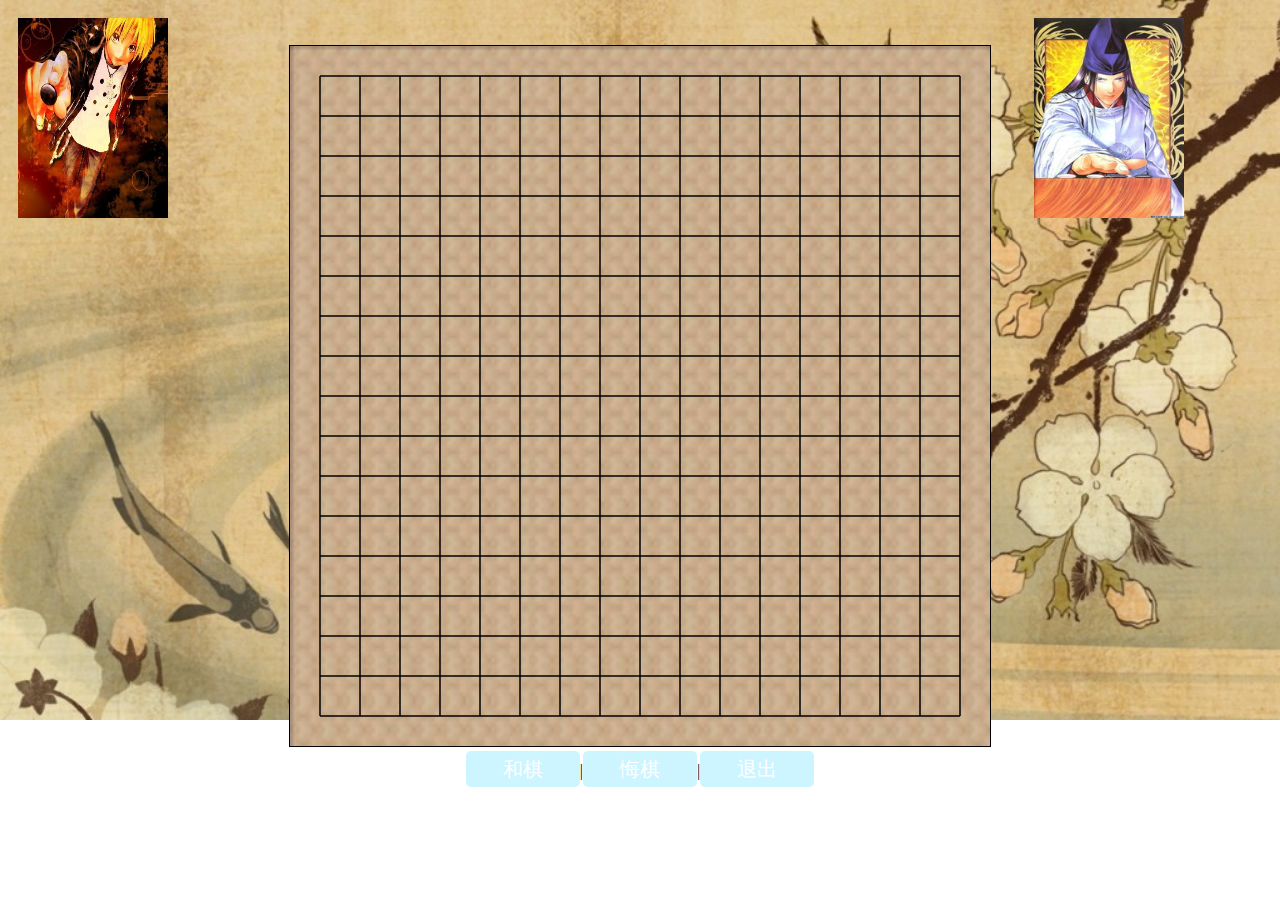
==== Gomoku/PVE.html @ f40bf900 "my first file" ====
<!DOCTYPE html>
<html>
<head>
	<meta charset="UTF-8">
	<title>PVE</title>
	<link href="css/PVE.css" rel="stylesheet" type="text/css">

</head>

<body>
	<div id="player1">
    <img src="images/u196.jpg" width="150" height="200">
    </div>
    <div id="computer">
    	<img src="images/people3.jpg" width="150" height="200">
    </div>
<div id="chessboard">
<canvas id="canvas" width="700" height="700" style = "border:1px solid;background-image:url(images/chessbg.png);background-size:cover; "></canvas>
<br>
<button type="button" id="heqi">和棋</button>|<button type="button" id="huiqi">悔棋</button>|<a href="index.html"><button type="button" id="tuichu">退出</button></a>
</div>

<script>
var canvas=document.getElementById('canvas');
var cxt=canvas.getContext('2d');
var img_b=new Image();
img_b.src ="images/b.png";
var img_w=new Image();
img_w.src="images/w.png";
var chessData = new Array(15);//这个为棋盘的二维数组用来保存棋盘信息，初始化0为没有走过的，1为白棋走的，2为黑棋走的 
for (var x = 30; x <= 670; x+=40) 
{ 
	chessData[x] = new Array(15); 
	for (var y = 30; y <= 670; y+=40) 
	{ 
		chessData[x][y] = 0; 
	} 
} 
var isBlack = true;//轮到哪方下棋
var isWell = false;//是否结束
for (var i = 30; i <= 670; i += 40) {//绘制棋盘的线 
cxt.beginPath(); 
cxt.moveTo(30, i); 
cxt.lineTo(670, i); 
cxt.closePath(); 
cxt.stroke(); 
cxt.beginPath(); 
cxt.moveTo(i, 30); 
cxt.lineTo(i, 670); 
cxt.closePath(); 
cxt.stroke(); 
} 



canvas.onclick=function(e){//给canvas添加点击事件
    e=e||event;//获取事件对象
    //获取事件在canvas中发生的位置
	var bbox = canvas.getBoundingClientRect();
    var x=Math.round((e.clientX-canvas.offsetLeft-bbox.left-30)/40)*40+30;
    var y=Math.round((e.clientY-canvas.offsetTop- bbox.top-30)/40)*40+30;
    //如果事件位置在矩形区域中
	if (isWell == true) { 
	alert("已经结束了，如果需要重新玩，请刷新"); 
	return; 
	} 
	if (chessData[x][y] != 0) {//判断该位置是否被下过了 
	alert("你不能在这个位置下棋"); 
	return; 
	} 
    if(isBlack){
		isBlack = false;
        cxt.drawImage(img_b,x-20,y-20);
		chessData[x][y] = 1;//黑棋
	}
	else{
		isBlack =true;
		cxt.drawImage(img_w,x-20,y-20);
		chessData[x][y] = 2;//白棋
	}
}

</script>
	
</body>
</html>
---- Gomoku/css/PVE.css ----
/* CSS Document */
body{
	background-image:url(../images/u551.jpg);	
	background-repeat:no-repeat;
	background-size:cover;
	
}

#player1{
	position:absolute;
	float:left;
	width:10%;
	height:10%;
	margin:10px;
}
#computer{
	position:absolute;
	left:80%;
	width:10%;
	height:10%;
	margin:10px;
}
#chessboard{
	position: absolute;
	top:5%;
	left:20%;
	right:20%;
	height:75%;
	text-align:center;
}
#function{
	text-align: center;
	position: absolute;
	top: 380px;
	left: 113px;
	right: 20%;
	text-align: center;	
}
#heqi{

  width:114px;
  height:36px;
  background:inherit;
  background-color:rgba(0, 204, 255, 0.2);
  border:none;
  border-radius:5px;
  -moz-box-shadow:none;
  -webkit-box-shadow:none;
  box-shadow:none;
  font-size:20px;
  color:#FFF;
}
#huiqi{

  width:114px;
  height:36px;
  background:inherit;
  background-color:rgba(0, 204, 255, 0.2);
  border:none;
  border-radius:5px;
  -moz-box-shadow:none;
  -webkit-box-shadow:none;
  box-shadow:none;
  font-size:20px;
  color:#FFF;
}
#tuichu{

  width:114px;
  height:36px;
  background:inherit;
  background-color:rgba(0, 204, 255, 0.2);
  border:none;
  border-radius:5px;
  -moz-box-shadow:none;
  -webkit-box-shadow:none;
  box-shadow:none;
  font-size:20px;
  color:#FFF;
}
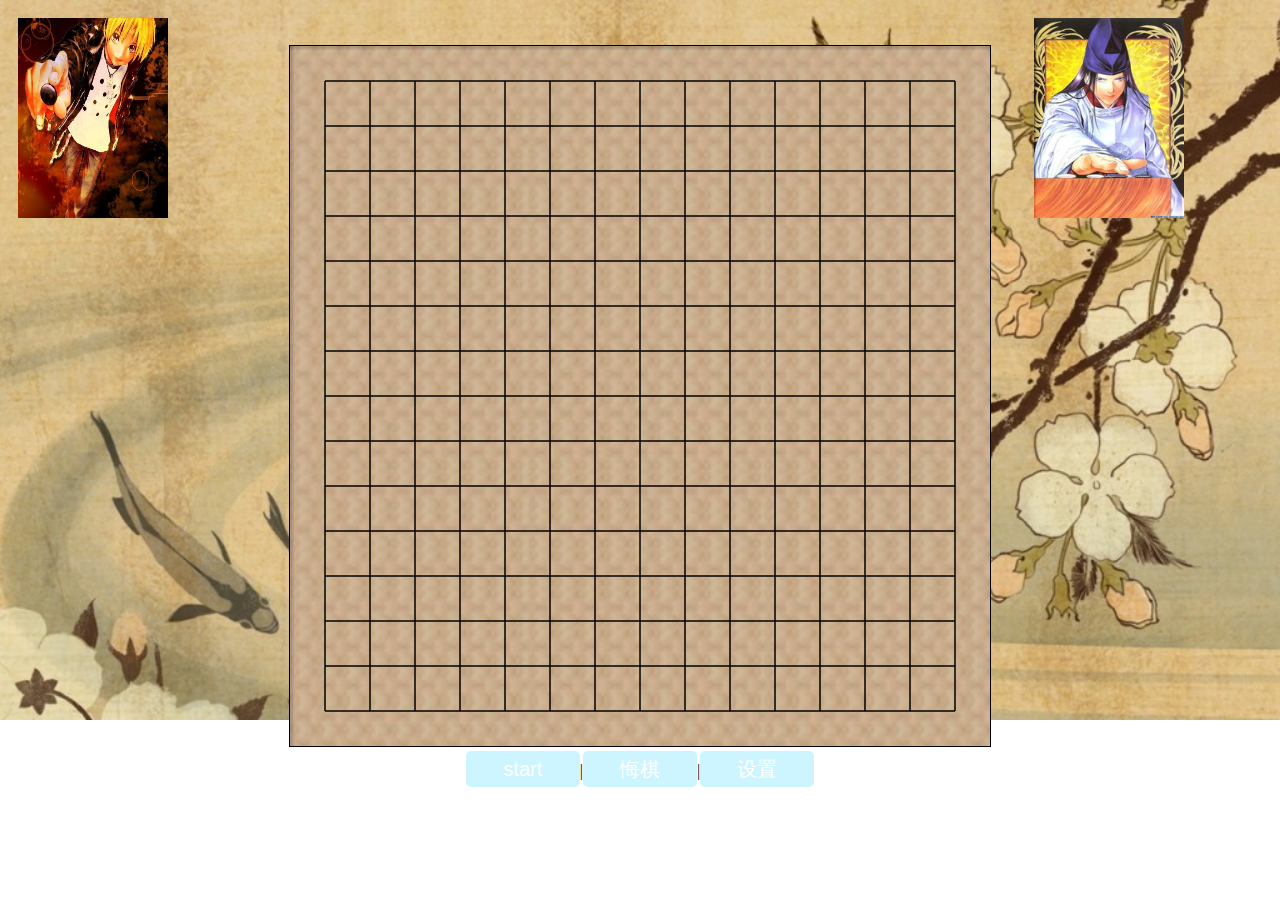
==== commit c7605367: "aolun finall" ====
--- a/Gomoku/PVE.html
+++ b/Gomoku/PVE.html
@@ -4,7 +4,8 @@
 	<meta charset="UTF-8">
 	<title>PVE</title>
 	<link href="css/PVE.css" rel="stylesheet" type="text/css">
-
+	<script src="js/jquery.min.js"></script>
+    <script src="js/set.js"></script>
 </head>
 
 <body>
@@ -15,72 +16,36 @@
     	<img src="images/people3.jpg" width="150" height="200">
     </div>
 <div id="chessboard">
-<canvas id="canvas" width="700" height="700" style = "border:1px solid;background-image:url(images/chessbg.png);background-size:cover; "></canvas>
-<br>
-<button type="button" id="heqi">和棋</button>|<button type="button" id="huiqi">悔棋</button>|<a href="index.html"><button type="button" id="tuichu">退出</button></a>
-</div>
+    <canvas id="canvas" width="700" height="700" style = "border:1px solid;background-image:url(images/chessbg.png);background-size:cover; "></canvas>
+    <br>
+    <div id="status"></div>
+    <button type="button" id="start">start</button>|<button type="button" id="huiqi">悔棋</button>|<button type="button" id="shezhi">设置</button>
+    </div>
 
-<script>
-var canvas=document.getElementById('canvas');
-var cxt=canvas.getContext('2d');
-var img_b=new Image();
-img_b.src ="images/b.png";
-var img_w=new Image();
-img_w.src="images/w.png";
-var chessData = new Array(15);//这个为棋盘的二维数组用来保存棋盘信息，初始化0为没有走过的，1为白棋走的，2为黑棋走的 
-for (var x = 30; x <= 670; x+=40) 
-{ 
-	chessData[x] = new Array(15); 
-	for (var y = 30; y <= 670; y+=40) 
-	{ 
-		chessData[x][y] = 0; 
-	} 
-} 
-var isBlack = true;//轮到哪方下棋
-var isWell = false;//是否结束
-for (var i = 30; i <= 670; i += 40) {//绘制棋盘的线 
-cxt.beginPath(); 
-cxt.moveTo(30, i); 
-cxt.lineTo(670, i); 
-cxt.closePath(); 
-cxt.stroke(); 
-cxt.beginPath(); 
-cxt.moveTo(i, 30); 
-cxt.lineTo(i, 670); 
-cxt.closePath(); 
-cxt.stroke(); 
-} 
-
-
-
-canvas.onclick=function(e){//给canvas添加点击事件
-    e=e||event;//获取事件对象
-    //获取事件在canvas中发生的位置
-	var bbox = canvas.getBoundingClientRect();
-    var x=Math.round((e.clientX-canvas.offsetLeft-bbox.left-30)/40)*40+30;
-    var y=Math.round((e.clientY-canvas.offsetTop- bbox.top-30)/40)*40+30;
-    //如果事件位置在矩形区域中
-	if (isWell == true) { 
-	alert("已经结束了，如果需要重新玩，请刷新"); 
-	return; 
-	} 
-	if (chessData[x][y] != 0) {//判断该位置是否被下过了 
-	alert("你不能在这个位置下棋"); 
-	return; 
-	} 
-    if(isBlack){
-		isBlack = false;
-        cxt.drawImage(img_b,x-20,y-20);
-		chessData[x][y] = 1;//黑棋
-	}
-	else{
-		isBlack =true;
-		cxt.drawImage(img_w,x-20,y-20);
-		chessData[x][y] = 2;//白棋
-	}
-}
-
-</script>
+    <div id="blanks"></div>
+        <div id="sett">
+<select id ="type">
+    <option value=1>Black</option>
+    <option value=-1>White</option>
+</select>
+        <div id="btsett">
+     <img src="images/close.png" id="btnc"/>
+    	</div>
+    </div>
 	
 </body>
+
+<script >
+    //定义参数
+    var canvas=document.getElementById('canvas');
+    var cxt=canvas.getContext('2d');
+    var img_b=new Image();
+    img_b.src ="images/b.png";
+    var img_w=new Image();
+    img_w.src="images/w.png";
+</script>
+<script src="js/const.js"></script>
+<script src="js/chessboard.js"></script>
+<!--<script src="js/evaluate.js"></script>-->
+<script src="js/interact.js"></script>
 </html>
--- a/Gomoku/css/PVE.css
+++ b/Gomoku/css/PVE.css
@@ -36,7 +36,7 @@
 	right: 20%;
 	text-align: center;	
 }
-#heqi{
+#start{
 
   width:114px;
   height:36px;
@@ -64,7 +64,7 @@
   font-size:20px;
   color:#FFF;
 }
-#tuichu{
+#shezhi{
 
   width:114px;
   height:36px;
@@ -78,3 +78,39 @@
   font-size:20px;
   color:#FFF;
 }
+ #blanks{
+	display:none;
+	width:100%;
+	height:110%;
+	position:absolute;
+	top:0;
+	background-color:#ccc;
+	z-index:1000;
+	-moz-opacity: 0.7; 
+	opacity:.70; 
+	filter: alpha(opacity=70);
+ }
+  #sett{
+	display:none;
+	background-color:#FFF;
+	position:absolute;
+	top:20%;
+	height:20%;
+	width:20%;
+	left:40%;
+	z-index:1001;
+	text-align:center;
+}
+#sett em{
+	color:#F00;
+}
+#btsett{
+	position:absolute;
+	left:93%;
+	top:0%;
+	z-index:5;
+}
+#status{
+	font-size:20px;
+	color:#FFF;
+}